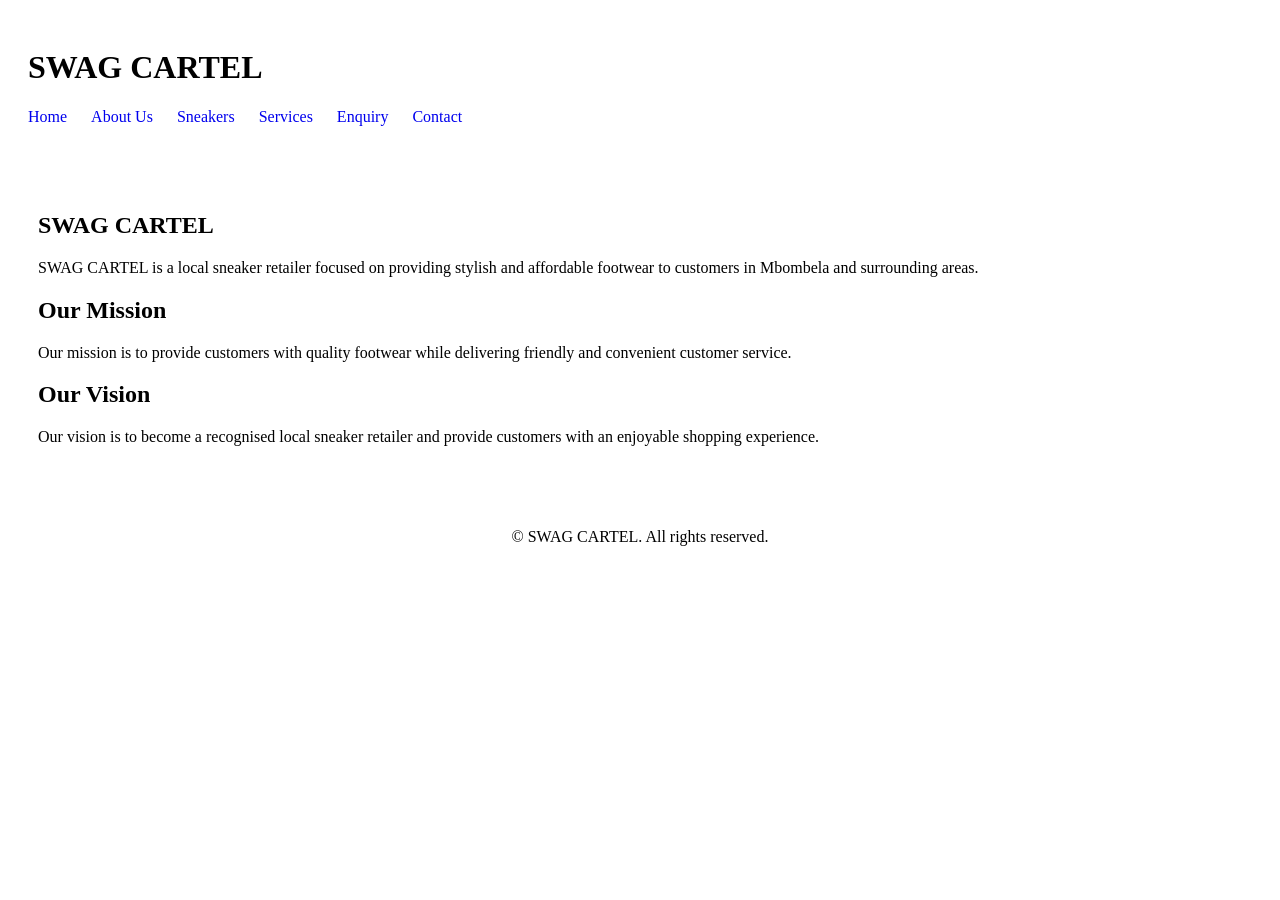
==== about.html @ 5aced2b8 "updated SWAG CARTEL WEBSITE" ====
<!DOCTYPE html>
<html lang="en">
<head>
    <meta charset="UTF-8">
    <meta name="viewport" content="width=device-width, initial-scale=1.0">

    <title>Mbombela Sole Store | About Us</title>

    <link rel="stylesheet" href="css/style.css">
</head>

<body>

    <!-- Header -->
    <header>
        <h1>SWAG CARTEL</h1>

        <!-- Navigation -->
        <nav>
            <ul>
                <li><a href="index.html">Home</a></li>
                <li><a href="about.html">About Us</a></li>
                <li><a href="sneakers.html">Sneakers</a></li>
                <li><a href="services.html">Services</a></li>
                <li><a href="enquiry.html">Enquiry</a></li>
                <li><a href="contact.html">Contact</a></li>
            </ul>
        </nav>
    </header>

    <!-- Main Content -->
    <main>

        <section>
            <h2>SWAG CARTEL</h2>

            <p>
                SWAG CARTEL is a local sneaker retailer
                focused on providing stylish and affordable footwear
                to customers in Mbombela and surrounding areas.
            </p>
        </section>

        <section>
            <h2>Our Mission</h2>

            <p>
                Our mission is to provide customers with quality
                footwear while delivering friendly and convenient
                customer service.
            </p>
        </section>

        <section>
            <h2>Our Vision</h2>

            <p>
                Our vision is to become a recognised local sneaker
                retailer and provide customers with an enjoyable
                shopping experience.
            </p>
        </section>

    </main>

    <!-- Footer -->
    <footer>
        <p>&copy; SWAG CARTEL. All rights reserved.</p>
    </footer>

    <script src="js/script.js"></script>

</body>
</html>
---- css/style.css ----
CSS/style.css
/* 
    SWAG CARTEL
    Main Website Styles
*/

body {
    font-family: Arial, sans-serif;
    margin: 0;
    padding: 0;
}

header {
    padding: 20px;
}

nav ul {
    list-style: none;
    padding: 0;
}

nav li {
    display: inline;
    margin-right: 20px;
}

nav a {
    text-decoration: none;
}

main {
    padding: 30px;
}

footer {
    padding: 20px;
    text-align: center;
}
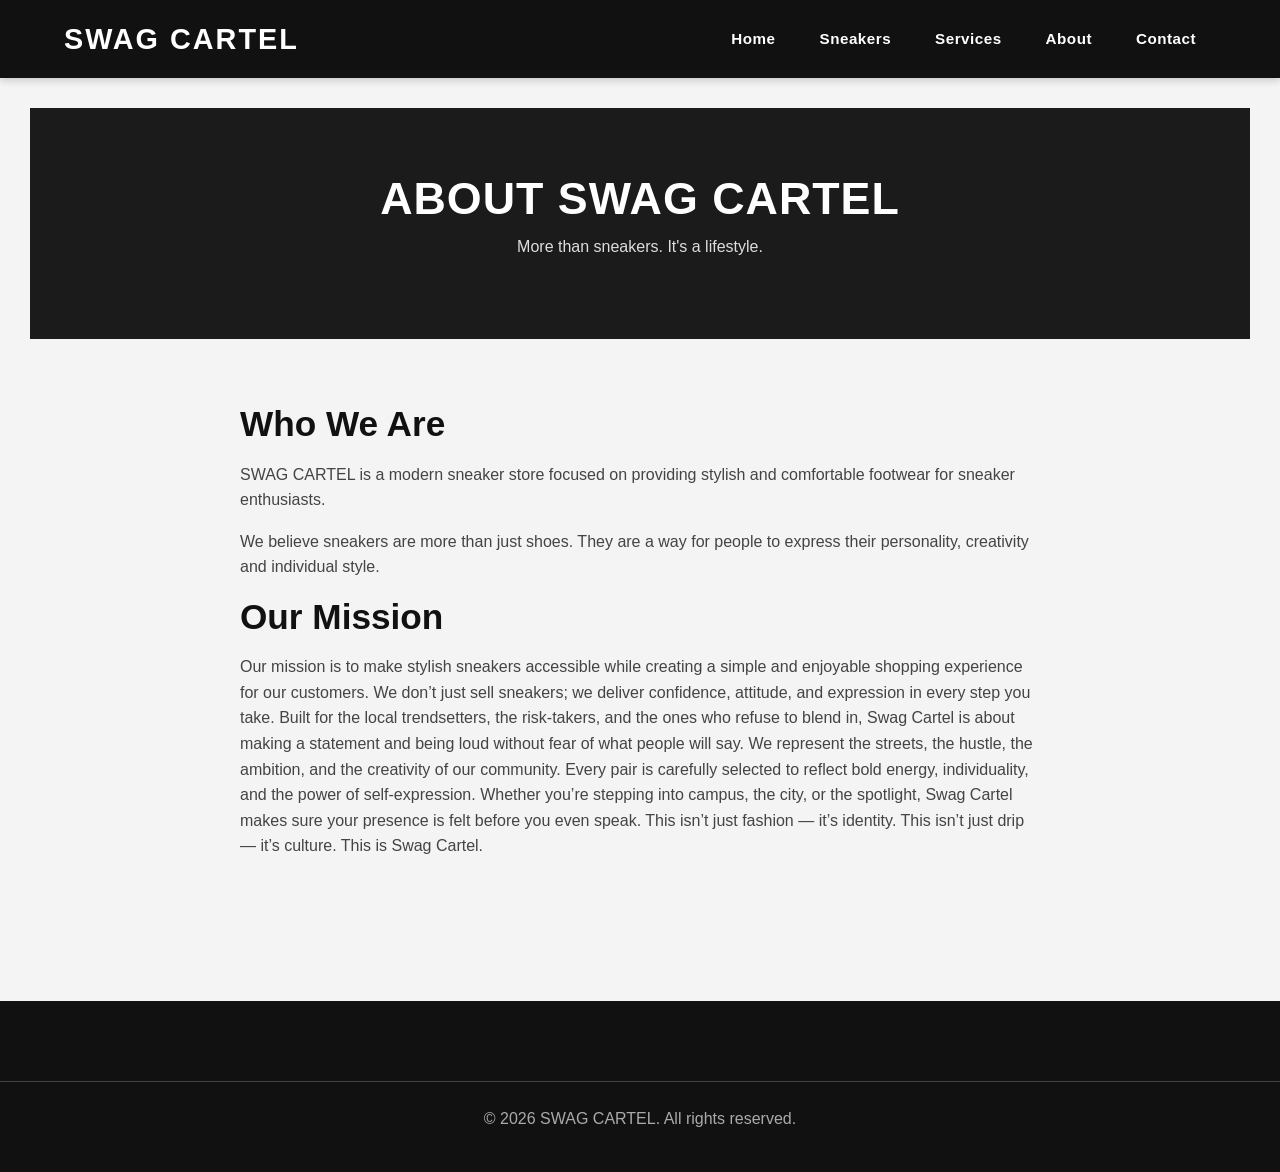
==== commit 59c777c9: "Complete Part 2 CSS styling and responsive design" ====
--- a/about.html
+++ b/about.html
@@ -1,74 +1,122 @@
 <!DOCTYPE html>
 <html lang="en">
+
 <head>
+
     <meta charset="UTF-8">
+
     <meta name="viewport" content="width=device-width, initial-scale=1.0">
 
-    <title>Mbombela Sole Store | About Us</title>
+    <title>SWAG CARTEL | About Us</title>
 
     <link rel="stylesheet" href="css/style.css">
+
 </head>
 
 <body>
 
-    <!-- Header -->
-    <header>
-        <h1>SWAG CARTEL</h1>
 
-        <!-- Navigation -->
-        <nav>
+<header class="site-header">
+
+    <div class="header-container">
+
+        <a href="index.html" class="logo">
+            SWAG CARTEL
+        </a>
+
+        <nav class="main-nav">
+
             <ul>
+
                 <li><a href="index.html">Home</a></li>
-                <li><a href="about.html">About Us</a></li>
-                <li><a href="sneakers.html">Sneakers</a></li>
-                <li><a href="services.html">Services</a></li>
-                <li><a href="enquiry.html">Enquiry</a></li>
+
+                <li><a href="products.html">Sneakers</a></li>
+
+                <li><a href="service.html">Services</a></li>
+
+                <li><a href="about.html">About</a></li>
+
                 <li><a href="contact.html">Contact</a></li>
+
             </ul>
+
         </nav>
-    </header>
 
-    <!-- Main Content -->
-    <main>
+    </div>
 
-        <section>
-            <h2>SWAG CARTEL</h2>
+</header>
 
-            <p>
-                SWAG CARTEL is a local sneaker retailer
-                focused on providing stylish and affordable footwear
-                to customers in Mbombela and surrounding areas.
-            </p>
-        </section>
 
-        <section>
-            <h2>Our Mission</h2>
+<main>
 
-            <p>
-                Our mission is to provide customers with quality
-                footwear while delivering friendly and convenient
-                customer service.
-            </p>
-        </section>
+<section class="page-banner">
 
-        <section>
-            <h2>Our Vision</h2>
+    <h1>ABOUT SWAG CARTEL</h1>
 
-            <p>
-                Our vision is to become a recognised local sneaker
-                retailer and provide customers with an enjoyable
-                shopping experience.
-            </p>
-        </section>
+    <p>
+        More than sneakers. It's a lifestyle.
+    </p>
 
-    </main>
+</section>
 
-    <!-- Footer -->
-    <footer>
-        <p>&copy; SWAG CARTEL. All rights reserved.</p>
-    </footer>
 
-    <script src="js/script.js"></script>
+<section>
+
+<div class="container">
+
+<div class="info-content">
+
+    <h2>Who We Are</h2>
+
+    <p>
+        SWAG CARTEL is a modern sneaker store focused on
+        providing stylish and comfortable footwear for
+        sneaker enthusiasts.
+    </p>
+
+    <p>
+        We believe sneakers are more than just shoes.
+        They are a way for people to express their
+        personality, creativity and individual style.
+    </p>
+
+    <h2>Our Mission</h2>
+
+    <p>
+        Our mission is to make stylish sneakers accessible
+        while creating a simple and enjoyable shopping
+        experience for our customers.
+        We don’t just sell sneakers; we deliver confidence, attitude, and expression in every step you take. Built for the local trendsetters, the risk-takers, and the ones who refuse to blend in, Swag Cartel is about making a statement and being loud without fear of what people will say.
+
+We represent the streets, the hustle, the ambition, and the creativity of our community. Every pair is carefully selected to reflect bold energy, individuality, and the power of self-expression. Whether you’re stepping into campus, the city, or the spotlight, Swag Cartel makes sure your presence is felt before you even speak.
+
+This isn’t just fashion — it’s identity.
+This isn’t just drip — it’s culture.
+This is Swag Cartel.
+    </p>
+
+</div>
+
+</div>
+
+</section>
+
+</main>
+
+
+<footer class="site-footer">
+
+    <div class="footer-bottom">
+
+        <p>
+            &copy; 2026 SWAG CARTEL. All rights reserved.
+        </p>
+
+    </div>
+
+</footer>
+
 
 </body>
+
 </html>
--- a/css/style.css
+++ b/css/style.css
@@ -35,4 +35,684 @@
 footer {
     padding: 20px;
     text-align: center;
+}
+/* =========================================================
+   SWAG CARTEL
+   Part 2 - CSS Styling and Responsive Design
+   ========================================================= */
+
+/* =========================
+   CSS RESET
+   ========================= */
+
+* {
+    margin: 0;
+    padding: 0;
+    box-sizing: border-box;
+}
+
+html {
+    scroll-behavior: smooth;
+}
+
+body {
+    font-family: Arial, Helvetica, sans-serif;
+    font-size: 1rem;
+    line-height: 1.6;
+    background-color: #f4f4f4;
+    color: #111111;
+}
+
+/* =========================
+   GENERAL STYLES
+   ========================= */
+
+img {
+    max-width: 100%;
+    height: auto;
+    display: block;
+}
+
+a {
+    color: inherit;
+}
+
+.container {
+    width: 90%;
+    max-width: 1200px;
+    margin: 0 auto;
+}
+
+section {
+    padding: 4rem 0;
+}
+
+h1,
+h2,
+h3,
+h4 {
+    line-height: 1.2;
+    font-weight: 700;
+}
+
+h1 {
+    font-size: 2.8rem;
+    letter-spacing: 1px;
+}
+
+h2 {
+    font-size: 2.2rem;
+    margin-bottom: 1rem;
+}
+
+h3 {
+    font-size: 1.4rem;
+}
+
+p {
+    margin-bottom: 1rem;
+}
+
+/* =========================
+   HEADER
+   ========================= */
+
+.site-header {
+    background-color: #111111;
+    color: #ffffff;
+    padding: 1rem 0;
+    position: sticky;
+    top: 0;
+    z-index: 1000;
+    box-shadow: 0 2px 8px rgba(0, 0, 0, 0.2);
+}
+
+.header-container {
+    width: 90%;
+    max-width: 1200px;
+    margin: 0 auto;
+
+    display: flex;
+    justify-content: space-between;
+    align-items: center;
+    gap: 2rem;
+}
+
+.logo {
+    color: #ffffff;
+    text-decoration: none;
+    font-size: 1.8rem;
+    font-weight: 800;
+    letter-spacing: 2px;
+    white-space: nowrap;
+}
+
+.logo span {
+    color: #dddddd;
+}
+
+/* =========================
+   NAVIGATION
+   ========================= */
+
+.main-nav ul {
+    list-style: none;
+
+    display: flex;
+    align-items: center;
+    justify-content: center;
+    gap: 1.5rem;
+}
+
+.main-nav a {
+    color: #ffffff;
+    text-decoration: none;
+    font-weight: 600;
+    font-size: 0.95rem;
+    letter-spacing: 0.5px;
+
+    transition: color 0.3s ease;
+}
+
+.main-nav a:hover {
+    color: #aaaaaa;
+}
+
+.main-nav a:focus {
+    outline: 2px solid #ffffff;
+    outline-offset: 4px;
+}
+
+.main-nav a:active {
+    color: #777777;
+}
+
+/* =========================
+   HERO SECTION
+   ========================= */
+
+.hero {
+    min-height: 70vh;
+    background-color: #1b1b1b;
+    color: #ffffff;
+
+    display: flex;
+    align-items: center;
+    justify-content: center;
+
+    text-align: center;
+    padding: 5rem 1rem;
+}
+
+.hero-content {
+    max-width: 800px;
+}
+
+.hero h1 {
+    font-size: 4rem;
+    margin-bottom: 1rem;
+    text-transform: uppercase;
+}
+
+.hero p {
+    font-size: 1.2rem;
+    max-width: 650px;
+    margin: 0 auto 2rem;
+    color: #dddddd;
+}
+
+/* =========================
+   BUTTONS
+   ========================= */
+
+.btn {
+    display: inline-block;
+    background-color: #111111;
+    color: #ffffff;
+
+    padding: 0.8rem 1.6rem;
+
+    text-decoration: none;
+    font-weight: 700;
+
+    border: 2px solid #111111;
+    border-radius: 4px;
+
+    transition:
+        background-color 0.3s ease,
+        color 0.3s ease,
+        transform 0.2s ease;
+}
+
+.btn:hover {
+    background-color: #ffffff;
+    color: #111111;
+    transform: translateY(-2px);
+}
+
+.btn:focus {
+    outline: 3px solid #777777;
+    outline-offset: 3px;
+}
+
+.btn:active {
+    transform: translateY(0);
+}
+
+.btn-light {
+    background-color: #ffffff;
+    color: #111111;
+    border-color: #ffffff;
+}
+
+.btn-light:hover {
+    background-color: transparent;
+    color: #ffffff;
+}
+
+/* =========================
+   SECTION HEADINGS
+   ========================= */
+
+.section-heading {
+    text-align: center;
+    margin-bottom: 2.5rem;
+}
+
+.section-heading p {
+    max-width: 650px;
+    margin: 0 auto;
+    color: #555555;
+}
+
+/* =========================
+   PRODUCT GRID
+   ========================= */
+
+.product-grid {
+    display: grid;
+    grid-template-columns: repeat(3, 1fr);
+    gap: 2rem;
+}
+
+/* =========================
+   PRODUCT CARD
+   ========================= */
+
+.product-card {
+    background-color: #ffffff;
+    border: 1px solid #dddddd;
+    border-radius: 8px;
+    overflow: hidden;
+
+    box-shadow: 0 4px 12px rgba(0, 0, 0, 0.08);
+
+    transition:
+        transform 0.3s ease,
+        box-shadow 0.3s ease;
+}
+
+.product-card:hover {
+    transform: translateY(-6px);
+    box-shadow: 0 8px 20px rgba(0, 0, 0, 0.15);
+}
+
+.product-card img {
+    width: 100%;
+    aspect-ratio: 1 / 1;
+    object-fit: cover;
+}
+
+.product-info {
+    padding: 1.5rem;
+}
+
+.product-info h3 {
+    margin-bottom: 0.5rem;
+}
+
+.product-info p {
+    color: #555555;
+}
+
+.price {
+    display: block;
+    font-size: 1.2rem;
+    font-weight: 700;
+    margin: 1rem 0;
+}
+
+/* =========================
+   FEATURED SECTION
+   ========================= */
+
+.featured {
+    background-color: #ffffff;
+}
+
+/* =========================
+   TWO-COLUMN LAYOUT
+   ========================= */
+
+.two-column {
+    display: grid;
+    grid-template-columns: 1fr 1fr;
+    gap: 3rem;
+    align-items: center;
+}
+
+.two-column img {
+    width: 100%;
+    border-radius: 8px;
+}
+
+/* =========================
+   ABOUT / INFORMATION
+   ========================= */
+
+.info-content {
+    max-width: 800px;
+    margin: 0 auto;
+}
+
+.info-content p {
+    color: #444444;
+}
+
+/* =========================
+   SERVICES
+   ========================= */
+
+.service-grid {
+    display: grid;
+    grid-template-columns: repeat(3, 1fr);
+    gap: 2rem;
+}
+
+.service-card {
+    background-color: #ffffff;
+    padding: 2rem;
+
+    border: 1px solid #dddddd;
+    border-radius: 8px;
+
+    text-align: center;
+
+    box-shadow: 0 4px 12px rgba(0, 0, 0, 0.08);
+
+    transition: transform 0.3s ease;
+}
+
+.service-card:hover {
+    transform: translateY(-5px);
+}
+
+.service-card h3 {
+    margin-bottom: 1rem;
+}
+
+/* =========================
+   SNEAKER DETAIL PAGE
+   ========================= */
+
+.sneaker-detail {
+    display: grid;
+    grid-template-columns: 1fr 1fr;
+    gap: 3rem;
+    align-items: center;
+}
+
+.sneaker-detail-image img {
+    width: 100%;
+    border-radius: 8px;
+}
+
+.sneaker-detail-info h1 {
+    margin-bottom: 1rem;
+}
+
+.sneaker-price {
+    font-size: 1.8rem;
+    font-weight: 700;
+    margin: 1.5rem 0;
+}
+
+/* =========================
+   CONTACT FORM
+   ========================= */
+
+.contact-container {
+    max-width: 800px;
+    margin: 0 auto;
+}
+
+.contact-form {
+    background-color: #ffffff;
+    padding: 2rem;
+    border-radius: 8px;
+    box-shadow: 0 4px 12px rgba(0, 0, 0, 0.08);
+}
+
+.form-group {
+    margin-bottom: 1.5rem;
+}
+
+.form-group label {
+    display: block;
+    margin-bottom: 0.5rem;
+    font-weight: 700;
+}
+
+.form-group input,
+.form-group textarea,
+.form-group select {
+    width: 100%;
+    padding: 0.8rem;
+
+    font-family: inherit;
+    font-size: 1rem;
+
+    border: 1px solid #bbbbbb;
+    border-radius: 4px;
+}
+
+.form-group textarea {
+    min-height: 150px;
+    resize: vertical;
+}
+
+.form-group input:focus,
+.form-group textarea:focus,
+.form-group select:focus {
+    outline: 2px solid #111111;
+    outline-offset: 2px;
+}
+
+/* =========================
+   FOOTER
+   ========================= */
+
+.site-footer {
+    background-color: #111111;
+    color: #ffffff;
+    padding: 3rem 0 1.5rem;
+    margin-top: 2rem;
+}
+
+.footer-container {
+    width: 90%;
+    max-width: 1200px;
+    margin: 0 auto;
+
+    display: grid;
+    grid-template-columns: repeat(3, 1fr);
+    gap: 2rem;
+}
+
+.footer-column h3 {
+    margin-bottom: 1rem;
+}
+
+.footer-column ul {
+    list-style: none;
+}
+
+.footer-column li {
+    margin-bottom: 0.5rem;
+}
+
+.footer-column a {
+    color: #dddddd;
+    text-decoration: none;
+}
+
+.footer-column a:hover {
+    color: #ffffff;
+    text-decoration: underline;
+}
+
+.footer-bottom {
+    text-align: center;
+    border-top: 1px solid #444444;
+    margin-top: 2rem;
+    padding-top: 1.5rem;
+    color: #aaaaaa;
+}
+
+/* =========================
+   PAGE BANNER
+   ========================= */
+
+.page-banner {
+    background-color: #1b1b1b;
+    color: #ffffff;
+    text-align: center;
+    padding: 4rem 1rem;
+}
+
+.page-banner h1 {
+    margin-bottom: 0.5rem;
+}
+
+.page-banner p {
+    color: #dddddd;
+}
+
+/* =========================
+   RESPONSIVE DESIGN
+   TABLET
+   ========================= */
+
+@media (max-width: 900px) {
+
+    h1 {
+        font-size: 2.4rem;
+    }
+
+    h2 {
+        font-size: 1.9rem;
+    }
+
+    .header-container {
+        flex-direction: column;
+        gap: 1rem;
+    }
+
+    .product-grid {
+        grid-template-columns: repeat(2, 1fr);
+    }
+
+    .service-grid {
+        grid-template-columns: repeat(2, 1fr);
+    }
+
+    .two-column {
+        grid-template-columns: 1fr;
+        gap: 2rem;
+    }
+
+    .sneaker-detail {
+        grid-template-columns: 1fr;
+        gap: 2rem;
+    }
+
+    .footer-container {
+        grid-template-columns: repeat(2, 1fr);
+    }
+
+    .hero h1 {
+        font-size: 3.2rem;
+    }
+}
+
+/* =========================
+   RESPONSIVE DESIGN
+   MOBILE
+   ========================= */
+
+@media (max-width: 600px) {
+
+    body {
+        font-size: 0.95rem;
+    }
+
+    section {
+        padding: 3rem 0;
+    }
+
+    h1 {
+        font-size: 2rem;
+    }
+
+    h2 {
+        font-size: 1.7rem;
+    }
+
+    h3 {
+        font-size: 1.2rem;
+    }
+
+    .header-container {
+        width: 92%;
+    }
+
+    .logo {
+        font-size: 1.5rem;
+    }
+
+    .main-nav {
+        width: 100%;
+    }
+
+    .main-nav ul {
+        flex-direction: column;
+        gap: 0.6rem;
+        width: 100%;
+    }
+
+    .main-nav a {
+        font-size: 0.9rem;
+    }
+
+    .hero {
+        min-height: 60vh;
+        padding: 4rem 1rem;
+    }
+
+    .hero h1 {
+        font-size: 2.5rem;
+    }
+
+    .hero p {
+        font-size: 1rem;
+    }
+
+    .product-grid {
+        grid-template-columns: 1fr;
+    }
+
+    .service-grid {
+        grid-template-columns: 1fr;
+    }
+
+    .two-column {
+        grid-template-columns: 1fr;
+    }
+
+    .sneaker-detail {
+        grid-template-columns: 1fr;
+    }
+
+    .footer-container {
+        grid-template-columns: 1fr;
+        text-align: center;
+    }
+
+    .btn {
+        width: 100%;
+        text-align: center;
+    }
+
+    .contact-form {
+        padding: 1.5rem;
+    }
+}
+
+/* =========================
+   VERY SMALL DEVICES
+   ========================= */
+
+@media (max-width: 400px) {
+
+    .hero h1 {
+        font-size: 2rem;
+    }
+
+    .logo {
+        font-size: 1.3rem;
+    }
+
+    section {
+        padding: 2.5rem 0;
+    }
 }
